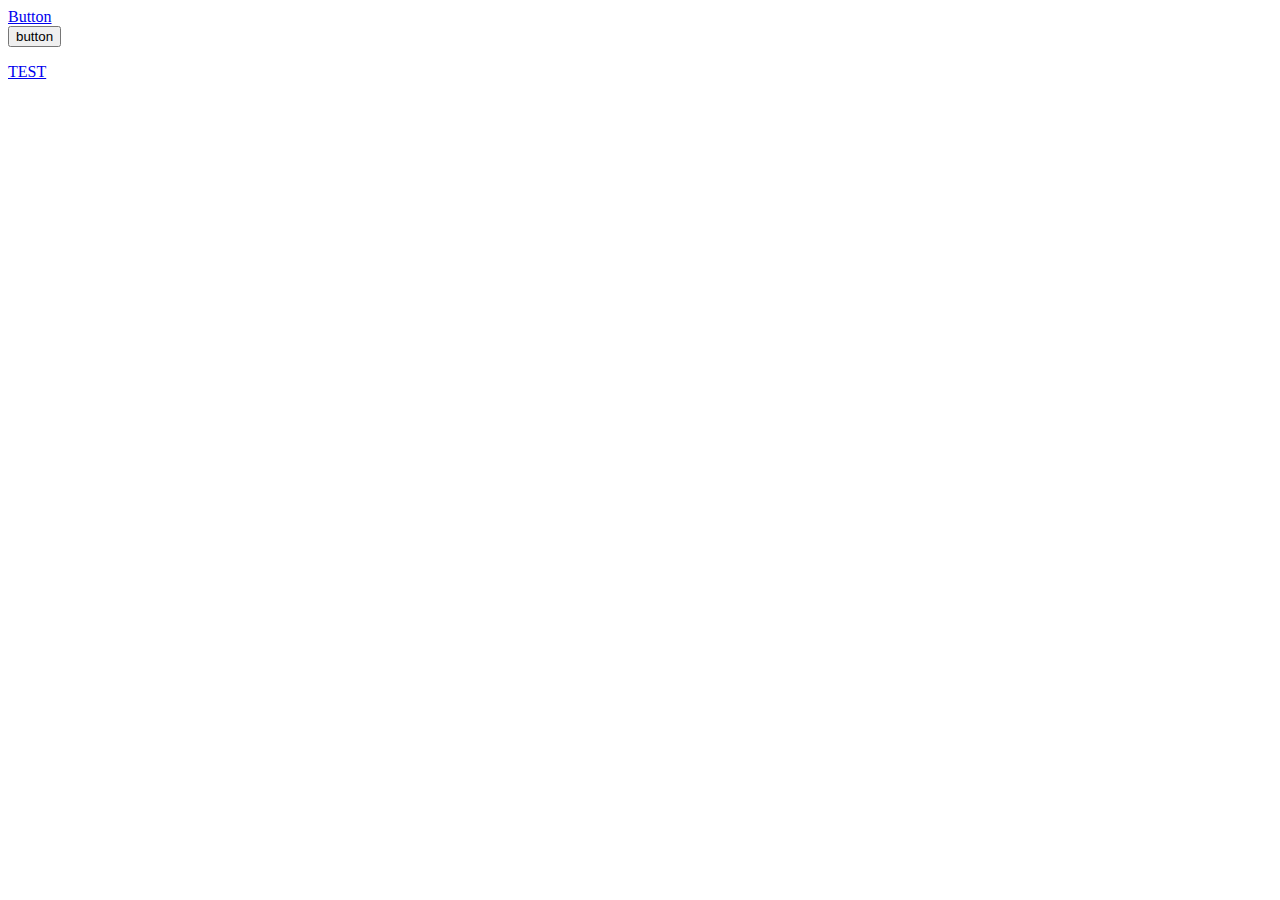
==== example.html @ 694044a3 "first commit" ====
<script type="text/javascript" src="http://code.jquery.com/jquery-1.7.2.min.js"></script>


    <link type="text/css" rel="stylesheet" href="test.css">
	<script type="text/javascript" src="test.js"></script>
<body>
	<a href="http://google.com" data-mpmessage="message2" class="metroPopup">Button</a>
	<form method="get">
		<input data-mpmessage="message1" type="submit" class="metroPopup" value="button"/>
		<input type="hidden" value="test" name="test" />
	</form>
	
	<a href="#" class="test">TEST</a>
</body>
<script>

	$(document).ready(function(){
		$('.metroPopup').metroPopup(
			{
				yes_text: 'Ja',
				no_text: 'Nee',
			}
		);

		test = function(){
			alert(1);
		}

		$('.test').click(function(e){
			e.preventDefault();
			$.metroPopup({
				message: 'This is a pop up',
				buttons: [
					{
						button_text: 'ok leuk'
					},
					{
						button_text: 'ok2',
						action: test				
					}
				]
			});
		})
	});
</script>
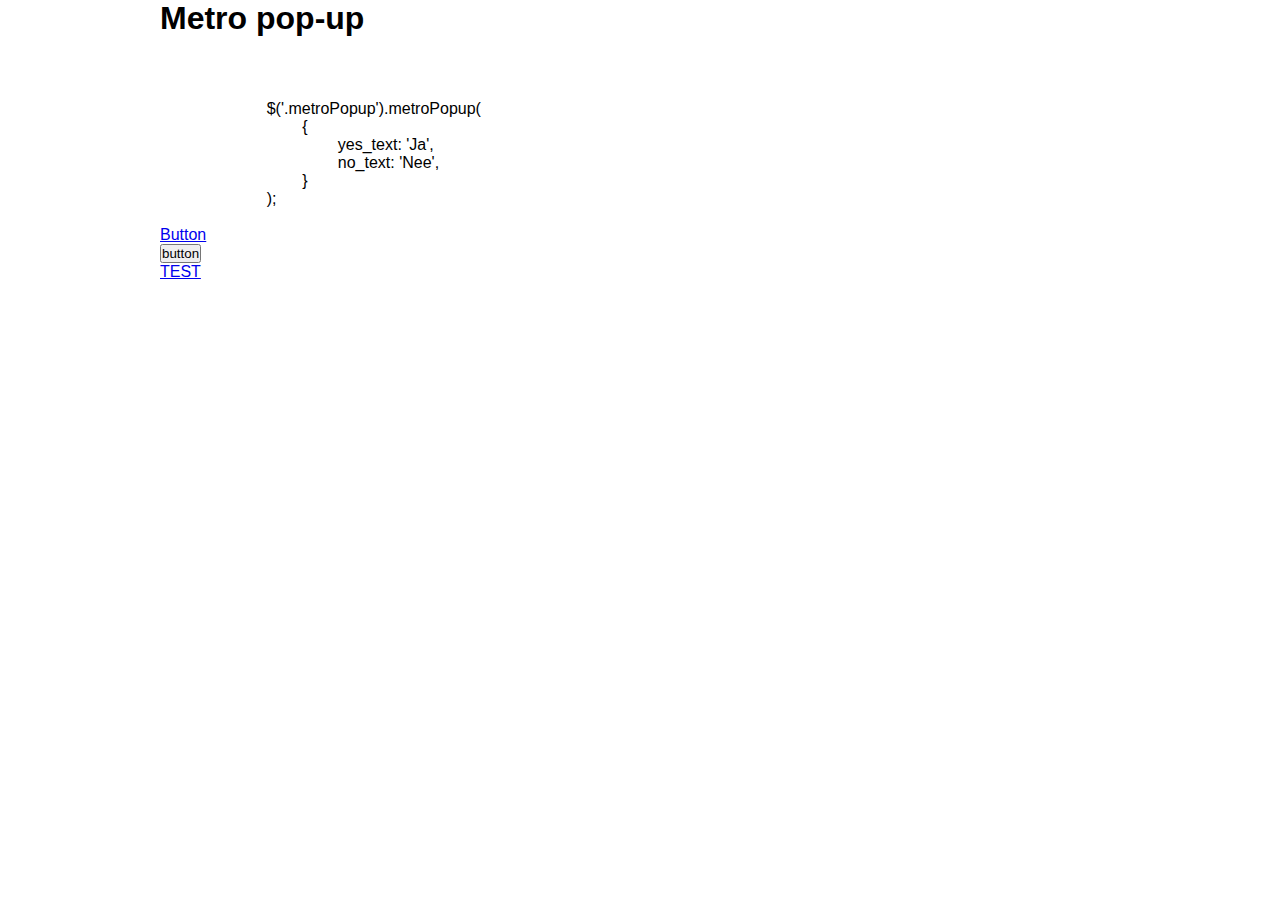
==== commit e0b0a592: "example update" ====
--- a/example.html
+++ b/example.html
@@ -1,45 +1,96 @@
-<script type="text/javascript" src="http://code.jquery.com/jquery-1.7.2.min.js"></script>
+<!DOCTYPE html PUBLIC "-//W3C//DTD XHTML 1.0 Strict//EN" "http://www.w3.org/TR/xhtml1/DTD/xhtml1-strict.dtd">
+<html xmlns="http://www.w3.org/1999/xhtml" xml:lang="en" lang="en">
+<head>
+	<meta http-equiv="Content-Type" content="text/html; charset=UTF-8" />
+	<title>Metro pop-up</title>
+    <link rel="stylesheet" href="metro-popup.css" >
+	<link type="text/css" rel="stylesheet" media="all" href="helpers/highlight.css" />
+	<style>
+	* {
+		margin:0;
+		padding:0;
+		font-family: Arial;
+	}
+	
+	.wrapper {
+		width: 960px;
+		height: 100%;
+		position:realtive;
+		margin: 0 auto;
+	}
+	
+	.header {
+		width:100%;
+		height:100px;
+	}
+	</style>
+	
+	<script type="text/javascript" src="http://code.jquery.com/jquery-1.7.2.min.js"></script>
+	<script type="text/javascript" src="helpers/highlight.js"></script>
+	<script type="text/javascript">
+		$(document).ready(function(){
+			$('pre.code').highlight({source:1, zebra:1, indent:'space', list:'ol'});
+		});
+	</script>
+	<script type="text/javascript" src="metro-popup.jquery.js"></script>
+	
+</head>
+<body>
+	<div class="wrapper">
+		<div class="header">
+			<h1>Metro pop-up</h1>
+		</div>
+		<div class="content">
+			<pre class="code" lang="js">
+			$('.metroPopup').metroPopup(
+				{
+					yes_text: 'Ja',
+					no_text: 'Nee',
+				}
+			);
+			</pre>
+			<a href="http://google.com" data-mpmessage="message2" class="metroPopup">Button</a>
+			<form method="get">
+				<input data-mpmessage="message1" type="submit" class="metroPopup" value="button"/>
+				<input type="hidden" value="test" name="test" />
+			</form>
+			
+			<a href="#" class="test">TEST</a>
+		</div>
+	</div>
+	<script>
+		$(document).ready(function(){
+			$('.metroPopup').metroPopup(
+				{
+					yes_text: 'Ja',
+					no_text: 'Nee',
+				}
+			);
 
+			test = function(){
+				alert(1);
+			}
 
-    <link type="text/css" rel="stylesheet" href="test.css">
-	<script type="text/javascript" src="test.js"></script>
-<body>
-	<a href="http://google.com" data-mpmessage="message2" class="metroPopup">Button</a>
-	<form method="get">
-		<input data-mpmessage="message1" type="submit" class="metroPopup" value="button"/>
-		<input type="hidden" value="test" name="test" />
-	</form>
+			$('.test').click(function(e){
+				e.preventDefault();
+				$.metroPopup({
+					message: 'This is a pop up',
+					buttons: [
+						{
+							button_text: 'ok leuk'
+						},
+						{
+							button_text: 'ok2',
+							action: test				
+						}
+					]
+				});
+			})
+		});
+	</script>
 	
-	<a href="#" class="test">TEST</a>
+	<script>
+	
+	</script>
 </body>
-<script>
-
-	$(document).ready(function(){
-		$('.metroPopup').metroPopup(
-			{
-				yes_text: 'Ja',
-				no_text: 'Nee',
-			}
-		);
-
-		test = function(){
-			alert(1);
-		}
-
-		$('.test').click(function(e){
-			e.preventDefault();
-			$.metroPopup({
-				message: 'This is a pop up',
-				buttons: [
-					{
-						button_text: 'ok leuk'
-					},
-					{
-						button_text: 'ok2',
-						action: test				
-					}
-				]
-			});
-		})
-	});
-</script>+</html>--- a/metro-popup.css
+++ b/metro-popup.css
@@ -0,0 +1,87 @@
+#mp-overlayer {
+	display:none;
+    min-height: 100%;
+    min-width: 100%;
+    z-index: 10000;
+    position: fixed;
+    top: 0;
+    left:0;
+}
+#mp-overlayer #mp-overlayer-background {
+   	background-color: #000000;
+   	opacity: 0.5;
+   	filter:alpha(opacity=50);
+    min-height: 100%;
+    position: absolute;
+    top: 0;
+    width: 100%;
+   	z-index: 10001;
+}
+    
+#mp-overlayer #mp-overlayer-message {
+   	width: 100%;
+   	min-height:200px;
+   	background-color:#fff;
+   	z-index: 10002;
+   	position:relative;
+   	top: 150px;
+}
+#mp-overlayer #mp-message-content {
+	width: auto;
+	padding: 10px 0;
+	min-height:180px;
+	position:realive;
+	text-align: center;
+}
+#mp-overlayer #mp-message-table {
+	width: 400px;
+	margin: 0 auto;
+	min-height:180px;
+	position:relative;
+}
+#mp-overlayer #mp-message-content-buttons {
+	position:absolute;
+	bottom:0px;
+	left:0px;
+	width:100%;
+	text-align: center;
+}
+#mp-overlayer .mp-message-content-buttons-button{  			
+	float:left;
+	width: 50%;
+}
+#mp-overlayer #mp-message-content-message {
+	text-align:center;
+	display: table-cell;
+	vertical-align: middle;
+	width: 400px;
+	padding-bottom:40px;
+	height: 180px;
+	overflow:auto;
+}
+#mp-overlayer #mp-message-content-buttons a{
+	
+}
+
+#mp-overlayer .mp-overlayer_button {
+	width: 90%;
+	background-color: #81ADBC;
+    border: 1px solid #979797;
+    clear: both;
+    color: #FFFFFF;
+    padding: 5px;
+    position: relative;
+	display:inline-block;
+	font-weight:bold;
+	font-size:12;
+	text-align:center;
+	
+}
+#mp-overlayer .mp-overlayer_button:hover {
+	color:#343434;
+	cursor:pointer;
+}
+
+#mp-overlayer_message {
+	display:none;
+}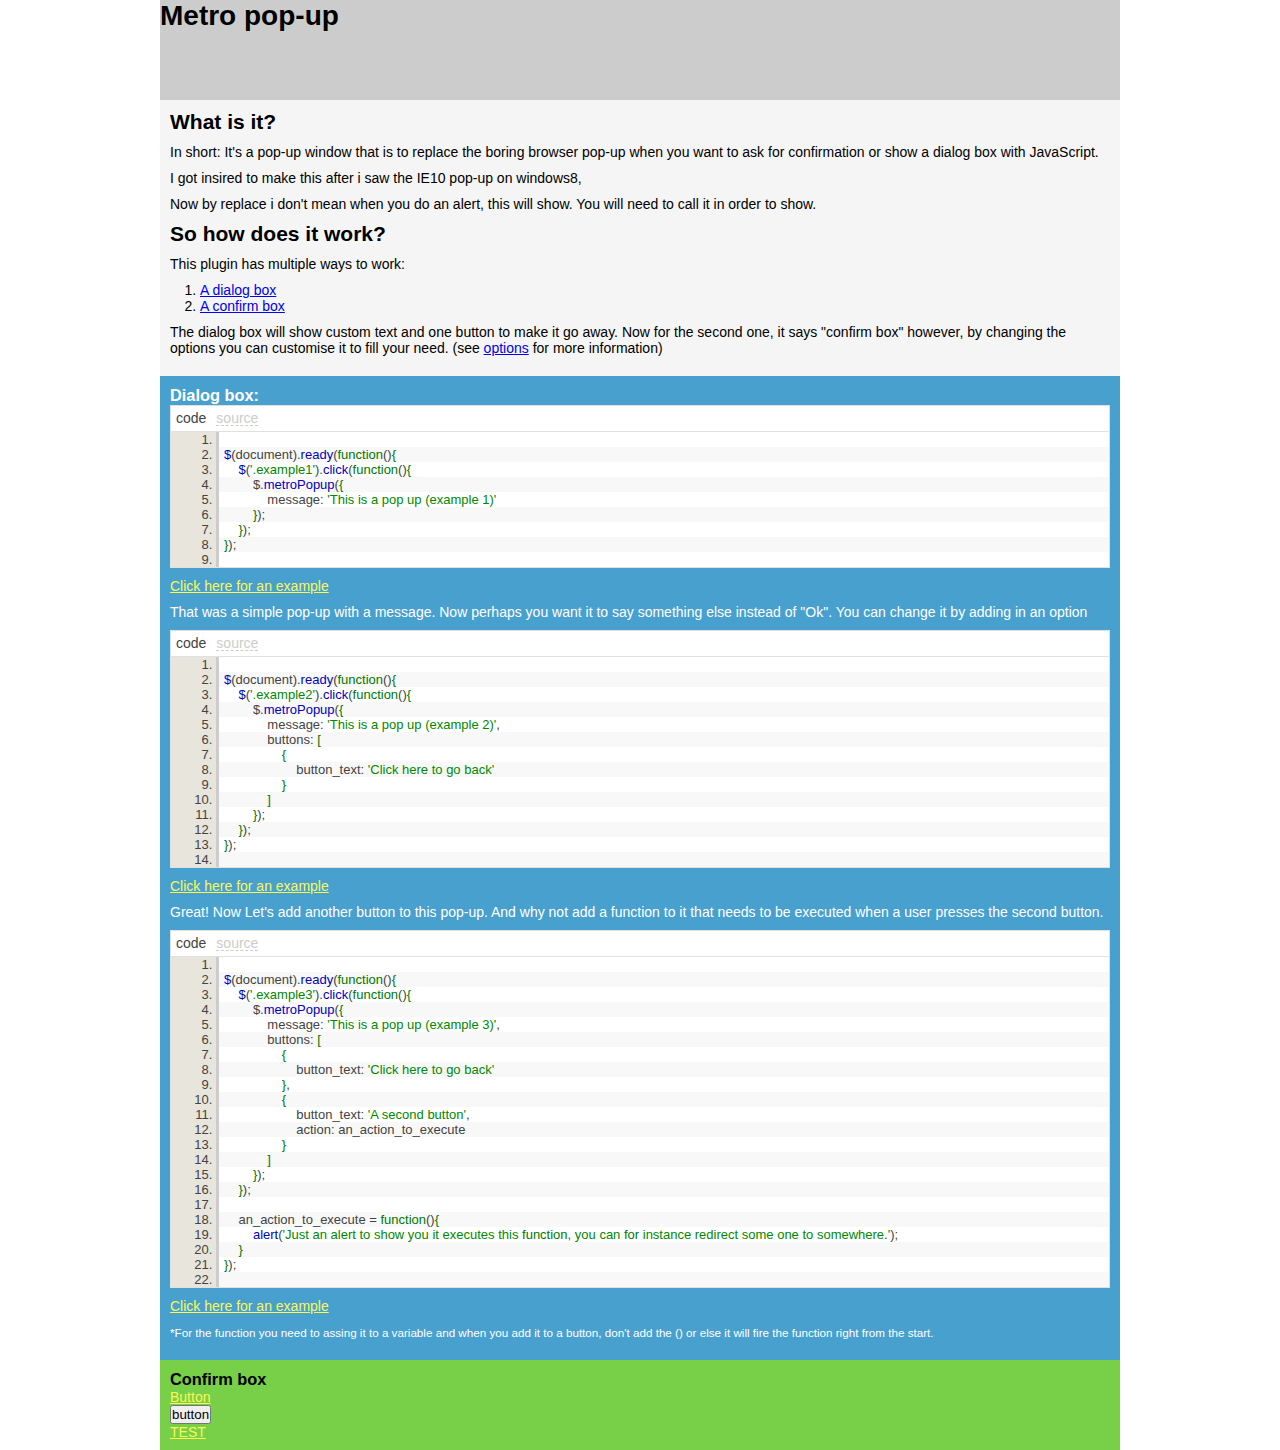
==== commit 51d79657: "Start of example and added code highlighter" ====
--- a/example.html
+++ b/example.html
@@ -1,96 +1,298 @@
-<!DOCTYPE html PUBLIC "-//W3C//DTD XHTML 1.0 Strict//EN" "http://www.w3.org/TR/xhtml1/DTD/xhtml1-strict.dtd">
-<html xmlns="http://www.w3.org/1999/xhtml" xml:lang="en" lang="en">
-<head>
-	<meta http-equiv="Content-Type" content="text/html; charset=UTF-8" />
-	<title>Metro pop-up</title>
-    <link rel="stylesheet" href="metro-popup.css" >
-	<link type="text/css" rel="stylesheet" media="all" href="helpers/highlight.css" />
-	<style>
-	* {
-		margin:0;
-		padding:0;
-		font-family: Arial;
-	}
-	
-	.wrapper {
-		width: 960px;
-		height: 100%;
-		position:realtive;
-		margin: 0 auto;
-	}
-	
-	.header {
-		width:100%;
-		height:100px;
-	}
-	</style>
-	
-	<script type="text/javascript" src="http://code.jquery.com/jquery-1.7.2.min.js"></script>
-	<script type="text/javascript" src="helpers/highlight.js"></script>
-	<script type="text/javascript">
-		$(document).ready(function(){
-			$('pre.code').highlight({source:1, zebra:1, indent:'space', list:'ol'});
-		});
-	</script>
-	<script type="text/javascript" src="metro-popup.jquery.js"></script>
-	
-</head>
-<body>
-	<div class="wrapper">
-		<div class="header">
-			<h1>Metro pop-up</h1>
-		</div>
-		<div class="content">
-			<pre class="code" lang="js">
-			$('.metroPopup').metroPopup(
-				{
-					yes_text: 'Ja',
-					no_text: 'Nee',
-				}
-			);
-			</pre>
-			<a href="http://google.com" data-mpmessage="message2" class="metroPopup">Button</a>
-			<form method="get">
-				<input data-mpmessage="message1" type="submit" class="metroPopup" value="button"/>
-				<input type="hidden" value="test" name="test" />
-			</form>
-			
-			<a href="#" class="test">TEST</a>
-		</div>
-	</div>
-	<script>
-		$(document).ready(function(){
-			$('.metroPopup').metroPopup(
-				{
-					yes_text: 'Ja',
-					no_text: 'Nee',
-				}
-			);
-
-			test = function(){
-				alert(1);
-			}
-
-			$('.test').click(function(e){
-				e.preventDefault();
-				$.metroPopup({
-					message: 'This is a pop up',
-					buttons: [
-						{
-							button_text: 'ok leuk'
-						},
-						{
-							button_text: 'ok2',
-							action: test				
-						}
-					]
-				});
-			})
-		});
-	</script>
-	
-	<script>
-	
-	</script>
-</body>
+<!DOCTYPE html PUBLIC "-//W3C//DTD XHTML 1.0 Strict//EN" "http://www.w3.org/TR/xhtml1/DTD/xhtml1-strict.dtd">
+<html xmlns="http://www.w3.org/1999/xhtml" xml:lang="en" lang="en">
+<head>
+	<meta http-equiv="Content-Type" content="text/html; charset=UTF-8" />
+	<title>Metro pop-up</title>
+    <link rel="stylesheet" href="metro-popup.css" >
+	<link type="text/css" rel="stylesheet" media="all" href="helpers/highlight.css" />
+	<style>
+	* {
+		margin:0;
+		padding:0;
+		font-family: Arial;
+	}
+	
+	p {
+		margin: 10px 0;
+	}
+	
+	ol {
+		padding-left:30px;
+		marign-bottom:10px;
+	}
+	
+	body {
+		font-size: 14px;
+	}
+	
+	.wrapper {
+		width: 960px;
+		height: 100%;
+		position:realtive;
+		margin: 0 auto;
+	}
+	
+	.header {
+		width:100%;
+		height:100px;
+		background-color: #ccc;
+	}
+	
+	.content {
+		background-color: #f5f5f5;
+		padding:10px;
+	}
+	
+	#intro {
+		background-color: #f5f5f5;
+		padding:10px;
+	}
+	
+	#dialog-box {
+		background-color: #48a0cf;
+		padding:10px;
+		color: #fff;
+	}
+	
+	#dialog-box a {
+		color: #fbf952;
+	}
+	
+	#dialog-box a:hover {
+		color: #fff;
+	}
+	
+	#dialog-box .code {
+		color: #434343;
+	}
+	
+	#confirm-box {
+		background-color: #78cf48;
+		padding:10px;
+	}
+	
+	#confirm-box a {
+		color: #fbf952;
+	}
+	
+	#confirm-box a:hover {
+		color: #fff;
+	}
+	
+	#confirm-box .code {
+		color: #434343;
+	}
+	</style>
+	
+	<script type="text/javascript" src="http://code.jquery.com/jquery-1.7.2.min.js"></script>
+	<script type="text/javascript" src="helpers/highlight.js"></script>
+	<script type="text/javascript">
+		$(document).ready(function(){
+			$('pre.code').highlight({source:1, zebra:1, indent:'space', list:'ol'});
+		});
+	</script>
+	<script type="text/javascript" src="metro-popup.jquery.js"></script>
+	
+</head>
+<body>
+	<div class="wrapper">
+		<div class="header">
+			<h1>Metro pop-up</h1>
+		</div>
+		<div id="intro">
+			<h2>What is it?</h2>
+			<p>
+				In short: It's a pop-up window that is to replace the boring browser pop-up when you want to ask for confirmation or show a dialog box with JavaScript.
+			</p>
+			<p>
+				I got insired to make this after i saw the IE10 pop-up on windows8,
+			</p>
+			<p>
+				Now by replace i don't mean when you do an alert, this will show. You will need to call it in order to show.
+			</p>
+			<h2>So how does it work?</h2>
+			<p>
+				This plugin has multiple ways to work:
+			</p>
+				<ol>
+					<li><a href="#dialog-box">A dialog box</a></li>
+					<li><a href="#confirm-box">A confirm box</a></li>
+				</ol>
+			<p>
+				The dialog box will show custom text and one button to make it go away.
+				Now for the second one, it says "confirm box" however, by changing the options you can customise it to fill your need. (see <a href="#configure">options</a> for more information)
+				
+			</p>
+		</div>
+		<div id="dialog-box">
+			<h3>Dialog box:</h3>
+			<pre class="code" lang="js">
+			
+$(document).ready(function(){
+	$('.example1').click(function(){
+		$.metroPopup({
+			message: 'This is a pop up (example 1)'
+		});
+	});
+});
+			</pre>
+			<p>
+				<a href="#" class="example1">Click here for an example</a>
+			</p>
+			<p>
+				That was a simple pop-up with a message. Now perhaps you want it to say something else instead of "Ok". 
+				You can change it by adding in an option
+			</p>
+			<pre class="code" lang="js">
+			
+$(document).ready(function(){
+	$('.example2').click(function(){
+		$.metroPopup({
+			message: 'This is a pop up (example 2)',
+			buttons: [
+				{
+					button_text: 'Click here to go back'
+				}
+			]
+		});
+	});
+});
+			</pre>
+			<p>
+				<a href="#" class="example2">Click here for an example</a>
+			</p>
+			<p>
+				Great! Now Let's add another button to this pop-up. And why not add a function to it that needs to be executed when a user presses the second button.
+			</p>
+			<pre class="code" lang="js">
+			
+$(document).ready(function(){
+	$('.example3').click(function(){
+		$.metroPopup({
+			message: 'This is a pop up (example 3)',
+			buttons: [
+				{
+					button_text: 'Click here to go back'
+				},
+				{
+					button_text: 'A second button',
+					action: an_action_to_execute
+				}
+			]
+		});
+	});
+	
+	an_action_to_execute = function(){
+		alert('Just an alert to show you it executes this function, you can for instance redirect some one to somewhere.');
+	}
+});
+			</pre>
+			<p>
+				<a href="#" class="example3">Click here for an example</a>
+			</p>
+			<p>
+				<small>*For the function you need to assing it to a variable and when you add it to a button, don't add the () or else it will fire the function right from the start.</small>
+			</p>
+	</div>
+	<div id="confirm-box">
+			<h3>Confirm box</h3>
+			
+			
+			
+			
+			
+			
+			
+			
+			
+			
+			
+			
+			
+			
+			
+			<a href="http://google.com" data-mpmessage="message2" class="metroPopup">Button</a>
+			<form method="get">
+				<input data-mpmessage="message1" type="submit" class="metroPopup" value="button"/>
+				<input type="hidden" value="test" name="test" />
+			</form>
+			
+			<a href="#" class="test">TEST</a>
+		</div>
+	</div>
+	<script>
+		$(document).ready(function(){
+
+			$('.example1').click(function(e){
+				e.preventDefault();
+				$.metroPopup({
+					message: 'This is a pop up (example 1)'
+				});
+			});
+			
+			$('.example2').click(function(e){
+				e.preventDefault();
+				$.metroPopup({
+					message: 'This is a pop up (example 2)',
+					buttons: [
+						{
+							button_text: 'Click here to go back'
+						}
+					]
+				});
+			});
+			
+			$('.example3').click(function(e){
+				e.preventDefault();
+				$.metroPopup({
+					message: 'This is a pop up (example 3)',
+					buttons: [
+						{
+							button_text: 'Click here to go back'
+						},
+						{
+							button_text: 'A second button',
+							action: an_action_to_execute
+						}
+					]
+				});
+			});
+			
+			an_action_to_execute = function(){
+				alert('Just an alert to show you it executes this function, you can for instance redirect some one to somewhere.');
+			}
+			
+			$('.metroPopup').metroPopup(
+				{
+					yes_text: 'Ja',
+					no_text: 'Nee',
+				}
+			);
+
+			test = function(){
+				alert(1);
+			}
+
+			$('.test').click(function(e){
+				e.preventDefault();
+				$.metroPopup({
+					message: 'This is a pop up',
+					buttons: [
+						{
+							button_text: 'ok leuk'
+						},
+						{
+							button_text: 'ok2',
+							action: test				
+						}
+					]
+				});
+			})
+		});
+	</script>
+	
+	<script>
+	
+	</script>
+</body>
 </html>--- a/metro-popup.css
+++ b/metro-popup.css
@@ -1,87 +1,87 @@
-#mp-overlayer {
-	display:none;
-    min-height: 100%;
-    min-width: 100%;
-    z-index: 10000;
-    position: fixed;
-    top: 0;
-    left:0;
-}
-#mp-overlayer #mp-overlayer-background {
-   	background-color: #000000;
-   	opacity: 0.5;
-   	filter:alpha(opacity=50);
-    min-height: 100%;
-    position: absolute;
-    top: 0;
-    width: 100%;
-   	z-index: 10001;
-}
-    
-#mp-overlayer #mp-overlayer-message {
-   	width: 100%;
-   	min-height:200px;
-   	background-color:#fff;
-   	z-index: 10002;
-   	position:relative;
-   	top: 150px;
-}
-#mp-overlayer #mp-message-content {
-	width: auto;
-	padding: 10px 0;
-	min-height:180px;
-	position:realive;
-	text-align: center;
-}
-#mp-overlayer #mp-message-table {
-	width: 400px;
-	margin: 0 auto;
-	min-height:180px;
-	position:relative;
-}
-#mp-overlayer #mp-message-content-buttons {
-	position:absolute;
-	bottom:0px;
-	left:0px;
-	width:100%;
-	text-align: center;
-}
-#mp-overlayer .mp-message-content-buttons-button{  			
-	float:left;
-	width: 50%;
-}
-#mp-overlayer #mp-message-content-message {
-	text-align:center;
-	display: table-cell;
-	vertical-align: middle;
-	width: 400px;
-	padding-bottom:40px;
-	height: 180px;
-	overflow:auto;
-}
-#mp-overlayer #mp-message-content-buttons a{
-	
-}
-
-#mp-overlayer .mp-overlayer_button {
-	width: 90%;
-	background-color: #81ADBC;
-    border: 1px solid #979797;
-    clear: both;
-    color: #FFFFFF;
-    padding: 5px;
-    position: relative;
-	display:inline-block;
-	font-weight:bold;
-	font-size:12;
-	text-align:center;
-	
-}
-#mp-overlayer .mp-overlayer_button:hover {
-	color:#343434;
-	cursor:pointer;
-}
-
-#mp-overlayer_message {
-	display:none;
+#mp-overlayer {
+	display:none;
+    min-height: 100%;
+    min-width: 100%;
+    z-index: 10000;
+    position: fixed;
+    top: 0;
+    left:0;
+}
+#mp-overlayer #mp-overlayer-background {
+   	background-color: #000000;
+   	opacity: 0.5;
+   	filter:alpha(opacity=50);
+    min-height: 100%;
+    position: absolute;
+    top: 0;
+    width: 100%;
+   	z-index: 10001;
+}
+    
+#mp-overlayer #mp-overlayer-message {
+   	width: 100%;
+   	min-height:200px;
+   	background-color:#fff;
+   	z-index: 10002;
+   	position:relative;
+   	top: 150px;
+}
+#mp-overlayer #mp-message-content {
+	width: auto;
+	padding: 10px 0;
+	min-height:180px;
+	position:realive;
+	text-align: center;
+}
+#mp-overlayer #mp-message-table {
+	width: 400px;
+	margin: 0 auto;
+	min-height:180px;
+	position:relative;
+}
+#mp-overlayer #mp-message-content-buttons {
+	position: relative;
+	bottom:0px;
+	left:0px;
+	width:100%;
+	text-align: center;
+}
+#mp-overlayer .mp-message-content-buttons-button{  			
+	float:left;
+	/*width: 50%;*/
+}
+#mp-overlayer #mp-message-content-message {
+	text-align:center;
+	display: table-cell;
+	vertical-align: middle;
+	width: 400px;
+	padding-bottom:10px;
+	height: 150px;
+	overflow:auto;
+}
+#mp-overlayer #mp-message-content-buttons a{
+	
+}
+
+#mp-overlayer .mp-overlayer_button {
+	width: 90%;
+	background-color: #81ADBC;
+    border: 1px solid #979797;
+    clear: both;
+    color: #FFFFFF;
+    padding: 5px;
+    position: relative;
+	display:inline-block;
+	font-weight:bold;
+	font-size:12;
+	text-align:center;
+	
+}
+#mp-overlayer .mp-overlayer_button:hover {
+	color:#343434;
+	cursor:pointer;
+}
+
+#mp-overlayer_message {
+	display:none;
 }--- a/helpers/highlight.css
+++ b/helpers/highlight.css
@@ -0,0 +1,131 @@
+div.highlight { 
+	background:#FFFFFF;
+	border:1px solid #E0E0E0;
+	font-family:"Courier New",Courier,monospace;
+	overflow: hidden;
+}
+div.highlight pre{
+	width: 100%;
+	overflow: auto;
+	padding:0;
+	margin:0;
+	font-size:13px;
+	clear: both;
+}
+
+/* tabs */
+div.highlight ul.tabs {
+	overflow: hidden;
+	padding: 5px 0 5px 0;
+	margin: 0;
+	list-style: none;
+	border-bottom: 1px solid #E0E0E0;
+	width: 100%;
+}
+div.highlight ul.tabs li {
+	padding: 0;
+	margin: 0 5px;
+	float: left;
+	background: none;
+	border-bottom: 1px dashed #CCC;
+	line-height:1.0em;
+	color: #CCC;
+	cursor: pointer;
+}
+div.highlight ul.tabs li.active {
+	border-bottom: none;
+	cursor: default;
+}
+
+/* pre */
+div.highlight pre.code ol {
+	margin: 0;
+	padding:0 0 0 45px;
+	background:#e7e5dc; 
+}
+div.highlight pre.code ul {
+	margin: 0;
+	padding:0;	
+}
+div.highlight pre.code ol li,
+div.highlight pre.code ul li {
+	padding:0 0 0 5px;
+	border-left:3px solid #CCC;
+	background:#F8F8F8;
+}
+div.highlight pre.code ul li {
+	border-left:none;
+}
+div.highlight pre.code ol li.even,
+div.highlight pre.code ul li.even {
+	background-color:#FFFFFF;
+}
+div.highlight pre.source {
+	display: none;
+	padding:0 0 0 5px;
+}
+
+/* highligting */
+pre.code .str { 
+	color: #080; 
+}
+pre.code .kwd,
+pre.code .kwd span { 
+	color: #070;
+}
+pre.code .com,
+pre.code .com span { 
+	color:#080;
+	font-style: italic;
+	font-weight: normal; 
+}
+pre.code .typ { 
+	color: #606; 
+}
+pre.code .lit { 
+	color: #066;
+}
+pre.code .pun { 
+	color: #660; }
+pre.code .pln { 
+	color: #000; 
+}
+pre.code .tag { 
+	color: #008;
+	font-weight: bold;  
+} 
+pre.code .atn { 
+	color: #606; 
+}
+pre.code .atv { 
+	color: #080; 
+}
+pre.code .dec { 
+	color: #606; 
+}
+pre.code .fnc,
+pre.code .fnc span { 
+	color: #00b; 
+}
+
+/* css */
+.css pre.code .kwd,
+.css pre.code .kwd span { 
+	color: #008;
+	font-weight: bold; 
+}
+/* php */
+.php pre.code .str,
+.php pre.code .str span { 
+	color: #d00; 
+}
+.php pre.code .var,
+.php pre.code .var span { 
+	color: #00b; 
+}
+.php pre.code .com,
+.php pre.code .com span { 
+	color:#ff8000;
+	font-style: italic;
+	font-weight: normal; 
+}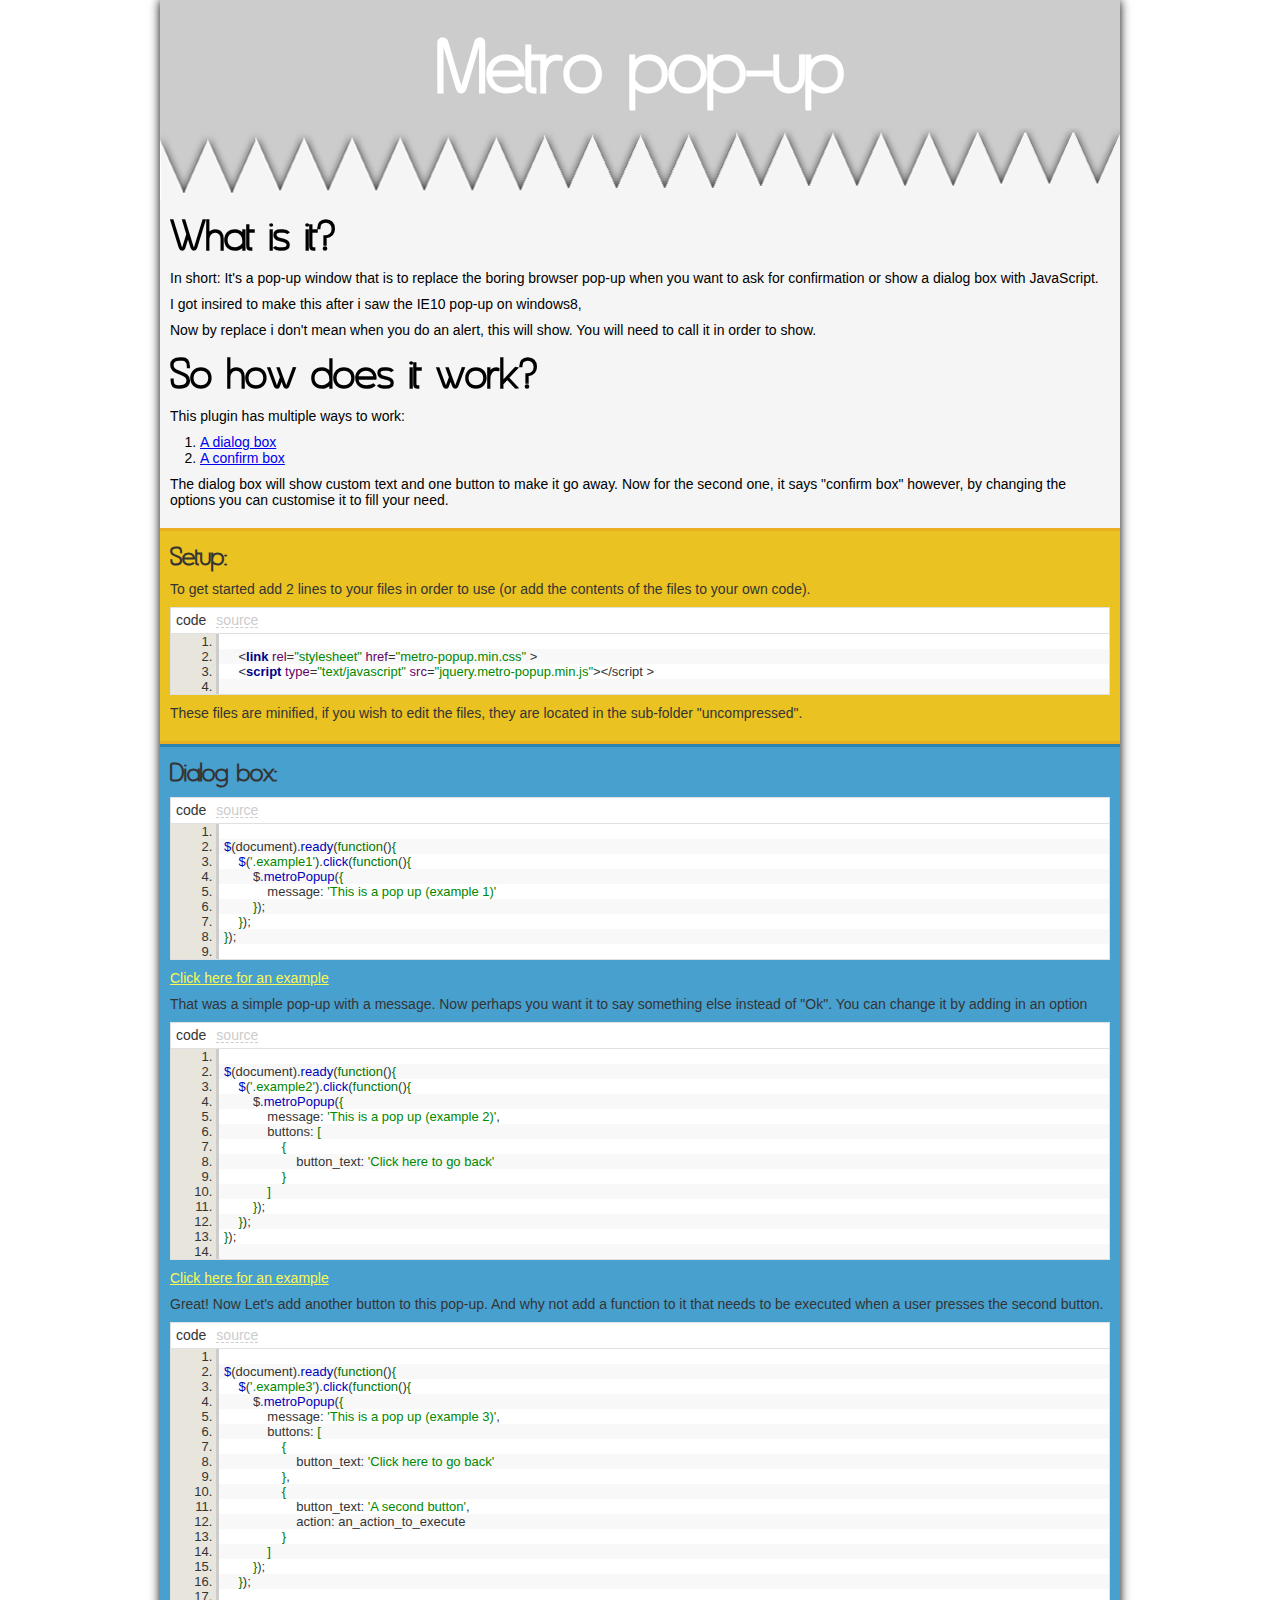
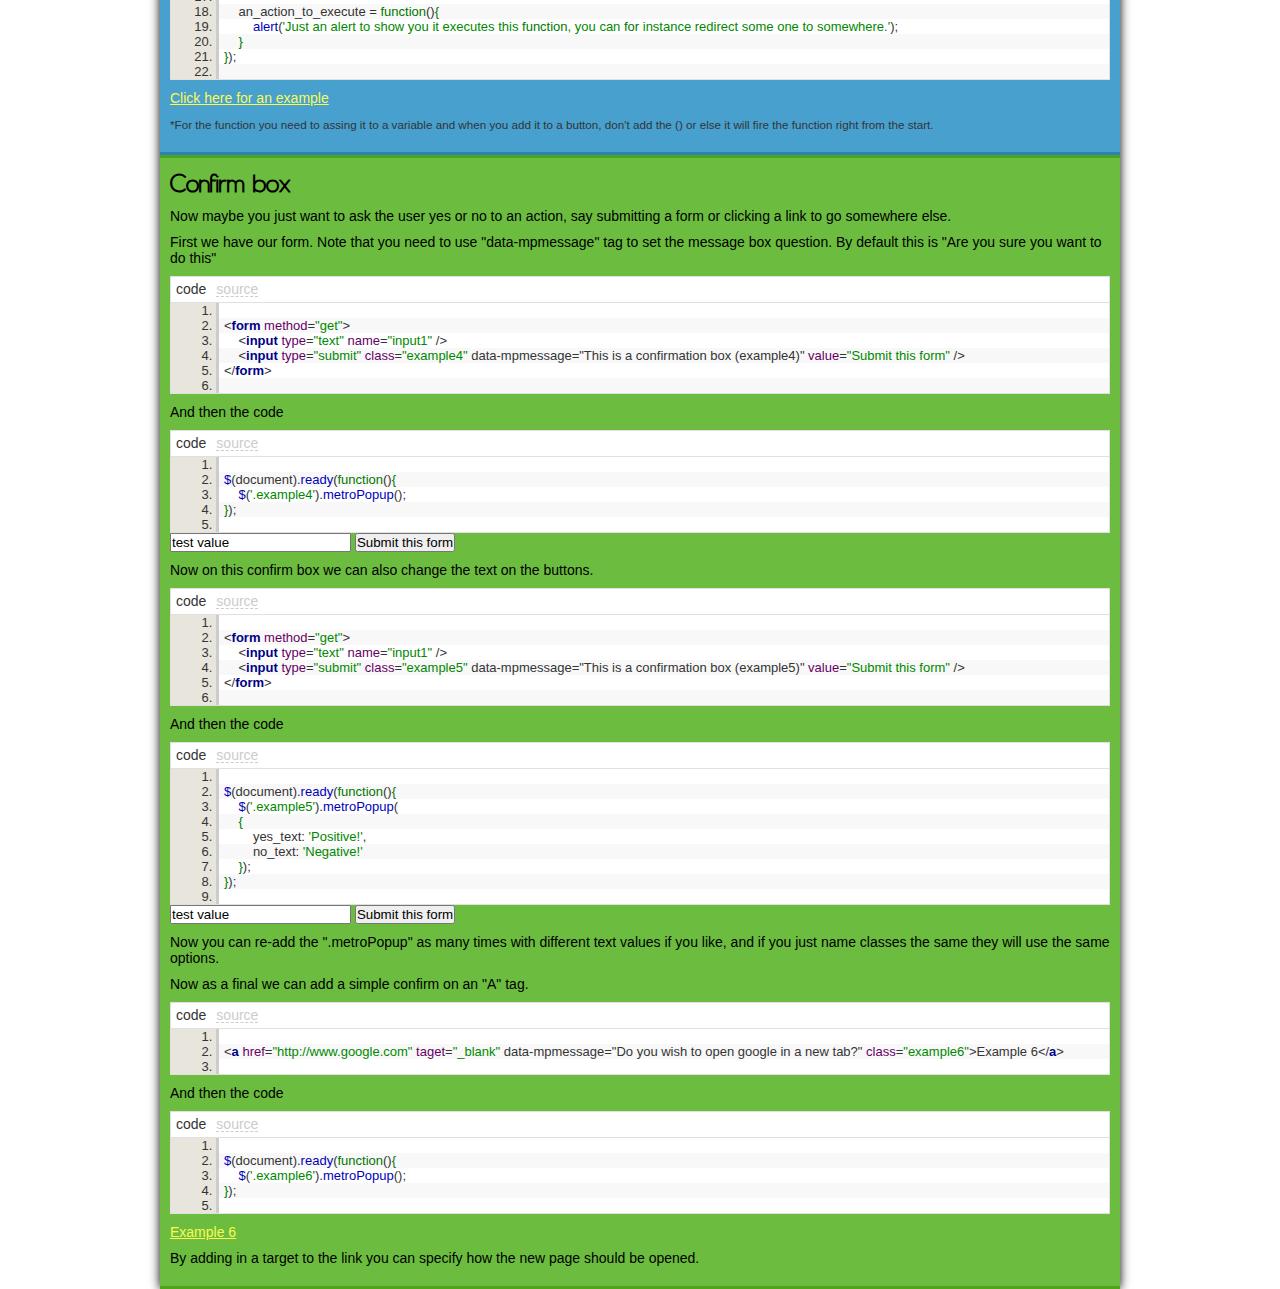
==== commit 7b8e84bb: "Example page" ====
--- a/example.html
+++ b/example.html
@@ -1,298 +1,393 @@
-<!DOCTYPE html PUBLIC "-//W3C//DTD XHTML 1.0 Strict//EN" "http://www.w3.org/TR/xhtml1/DTD/xhtml1-strict.dtd">
-<html xmlns="http://www.w3.org/1999/xhtml" xml:lang="en" lang="en">
-<head>
-	<meta http-equiv="Content-Type" content="text/html; charset=UTF-8" />
-	<title>Metro pop-up</title>
-    <link rel="stylesheet" href="metro-popup.css" >
-	<link type="text/css" rel="stylesheet" media="all" href="helpers/highlight.css" />
-	<style>
-	* {
-		margin:0;
-		padding:0;
-		font-family: Arial;
-	}
-	
-	p {
-		margin: 10px 0;
-	}
-	
-	ol {
-		padding-left:30px;
-		marign-bottom:10px;
-	}
-	
-	body {
-		font-size: 14px;
-	}
-	
-	.wrapper {
-		width: 960px;
-		height: 100%;
-		position:realtive;
-		margin: 0 auto;
-	}
-	
-	.header {
-		width:100%;
-		height:100px;
-		background-color: #ccc;
-	}
-	
-	.content {
-		background-color: #f5f5f5;
-		padding:10px;
-	}
-	
-	#intro {
-		background-color: #f5f5f5;
-		padding:10px;
-	}
-	
-	#dialog-box {
-		background-color: #48a0cf;
-		padding:10px;
-		color: #fff;
-	}
-	
-	#dialog-box a {
-		color: #fbf952;
-	}
-	
-	#dialog-box a:hover {
-		color: #fff;
-	}
-	
-	#dialog-box .code {
-		color: #434343;
-	}
-	
-	#confirm-box {
-		background-color: #78cf48;
-		padding:10px;
-	}
-	
-	#confirm-box a {
-		color: #fbf952;
-	}
-	
-	#confirm-box a:hover {
-		color: #fff;
-	}
-	
-	#confirm-box .code {
-		color: #434343;
-	}
-	</style>
-	
-	<script type="text/javascript" src="http://code.jquery.com/jquery-1.7.2.min.js"></script>
-	<script type="text/javascript" src="helpers/highlight.js"></script>
-	<script type="text/javascript">
-		$(document).ready(function(){
-			$('pre.code').highlight({source:1, zebra:1, indent:'space', list:'ol'});
-		});
-	</script>
-	<script type="text/javascript" src="metro-popup.jquery.js"></script>
-	
-</head>
-<body>
-	<div class="wrapper">
-		<div class="header">
-			<h1>Metro pop-up</h1>
-		</div>
-		<div id="intro">
-			<h2>What is it?</h2>
-			<p>
-				In short: It's a pop-up window that is to replace the boring browser pop-up when you want to ask for confirmation or show a dialog box with JavaScript.
-			</p>
-			<p>
-				I got insired to make this after i saw the IE10 pop-up on windows8,
-			</p>
-			<p>
-				Now by replace i don't mean when you do an alert, this will show. You will need to call it in order to show.
-			</p>
-			<h2>So how does it work?</h2>
-			<p>
-				This plugin has multiple ways to work:
-			</p>
-				<ol>
-					<li><a href="#dialog-box">A dialog box</a></li>
-					<li><a href="#confirm-box">A confirm box</a></li>
-				</ol>
-			<p>
-				The dialog box will show custom text and one button to make it go away.
-				Now for the second one, it says "confirm box" however, by changing the options you can customise it to fill your need. (see <a href="#configure">options</a> for more information)
-				
-			</p>
-		</div>
-		<div id="dialog-box">
-			<h3>Dialog box:</h3>
-			<pre class="code" lang="js">
-			
-$(document).ready(function(){
-	$('.example1').click(function(){
-		$.metroPopup({
-			message: 'This is a pop up (example 1)'
-		});
-	});
-});
-			</pre>
-			<p>
-				<a href="#" class="example1">Click here for an example</a>
-			</p>
-			<p>
-				That was a simple pop-up with a message. Now perhaps you want it to say something else instead of "Ok". 
-				You can change it by adding in an option
-			</p>
-			<pre class="code" lang="js">
-			
-$(document).ready(function(){
-	$('.example2').click(function(){
-		$.metroPopup({
-			message: 'This is a pop up (example 2)',
-			buttons: [
-				{
-					button_text: 'Click here to go back'
-				}
-			]
-		});
-	});
-});
-			</pre>
-			<p>
-				<a href="#" class="example2">Click here for an example</a>
-			</p>
-			<p>
-				Great! Now Let's add another button to this pop-up. And why not add a function to it that needs to be executed when a user presses the second button.
-			</p>
-			<pre class="code" lang="js">
-			
-$(document).ready(function(){
-	$('.example3').click(function(){
-		$.metroPopup({
-			message: 'This is a pop up (example 3)',
-			buttons: [
-				{
-					button_text: 'Click here to go back'
-				},
-				{
-					button_text: 'A second button',
-					action: an_action_to_execute
-				}
-			]
-		});
-	});
-	
-	an_action_to_execute = function(){
-		alert('Just an alert to show you it executes this function, you can for instance redirect some one to somewhere.');
-	}
-});
-			</pre>
-			<p>
-				<a href="#" class="example3">Click here for an example</a>
-			</p>
-			<p>
-				<small>*For the function you need to assing it to a variable and when you add it to a button, don't add the () or else it will fire the function right from the start.</small>
-			</p>
-	</div>
-	<div id="confirm-box">
-			<h3>Confirm box</h3>
-			
-			
-			
-			
-			
-			
-			
-			
-			
-			
-			
-			
-			
-			
-			
-			<a href="http://google.com" data-mpmessage="message2" class="metroPopup">Button</a>
-			<form method="get">
-				<input data-mpmessage="message1" type="submit" class="metroPopup" value="button"/>
-				<input type="hidden" value="test" name="test" />
-			</form>
-			
-			<a href="#" class="test">TEST</a>
-		</div>
-	</div>
-	<script>
-		$(document).ready(function(){
-
-			$('.example1').click(function(e){
-				e.preventDefault();
-				$.metroPopup({
-					message: 'This is a pop up (example 1)'
-				});
-			});
-			
-			$('.example2').click(function(e){
-				e.preventDefault();
-				$.metroPopup({
-					message: 'This is a pop up (example 2)',
-					buttons: [
-						{
-							button_text: 'Click here to go back'
-						}
-					]
-				});
-			});
-			
-			$('.example3').click(function(e){
-				e.preventDefault();
-				$.metroPopup({
-					message: 'This is a pop up (example 3)',
-					buttons: [
-						{
-							button_text: 'Click here to go back'
-						},
-						{
-							button_text: 'A second button',
-							action: an_action_to_execute
-						}
-					]
-				});
-			});
-			
-			an_action_to_execute = function(){
-				alert('Just an alert to show you it executes this function, you can for instance redirect some one to somewhere.');
-			}
-			
-			$('.metroPopup').metroPopup(
-				{
-					yes_text: 'Ja',
-					no_text: 'Nee',
-				}
-			);
-
-			test = function(){
-				alert(1);
-			}
-
-			$('.test').click(function(e){
-				e.preventDefault();
-				$.metroPopup({
-					message: 'This is a pop up',
-					buttons: [
-						{
-							button_text: 'ok leuk'
-						},
-						{
-							button_text: 'ok2',
-							action: test				
-						}
-					]
-				});
-			})
-		});
-	</script>
-	
-	<script>
-	
-	</script>
-</body>
+<!DOCTYPE html PUBLIC "-//W3C//DTD XHTML 1.0 Strict//EN" "http://www.w3.org/TR/xhtml1/DTD/xhtml1-strict.dtd">
+<html xmlns="http://www.w3.org/1999/xhtml" xml:lang="en" lang="en">
+<head>
+	<meta http-equiv="Content-Type" content="text/html; charset=UTF-8" />
+	<title>Metro pop-up</title>
+    <link rel="stylesheet" href="metro-popup.min.css" >
+	<link type="text/css" rel="stylesheet" media="all" href="helpers/highlight.css" />
+	<style>
+	@font-face {
+		font-family:"Asenine";
+		src:url("helpers/font/ASENINE_.eot?") format("eot"),url("helpers/font/ASENINE_.woff") format("woff"),url("helpers/font/ASENINE_.ttf") format("truetype"),url("helpers/font/ASENINE_.svg#Asenine") format("svg");
+		font-weight:normal;font-style:normal;
+	}
+
+	* {
+		margin:0;
+		padding:0;
+		font-family: Arial;
+	}
+	
+	p {
+		margin: 10px 0;
+	}
+	
+	ol {
+		padding-left:30px;
+		marign-bottom:10px;
+	}
+	
+	h1 {
+		font-family:"Asenine";
+		font-size: 90px;
+    	text-align: center;
+		color: #fff;
+		padding-top:20px;
+	}
+	
+	h2 {
+		font-family:"Asenine";
+		font-size: 50px;
+	}
+	
+	h3 {
+		font-family:"Asenine";
+		font-size:30px;
+		margin-bottom:10px;
+	}
+	
+	body {
+		font-size: 14px;
+	}
+	
+	.wrapper {
+		width: 960px;
+		height: 100%;
+		position:realtive;
+		margin: 0 auto;
+		box-shadow: 0 0 10px #000000;
+	}
+	
+	.header {
+		width:100%;
+		height:200px;
+		background: url('line.png') repeat-x left bottom #ccc;
+		
+	}
+	
+	.content {
+		background-color: #f5f5f5;
+		padding:10px;
+	}
+	
+	#intro {
+		background-color: #f5f5f5;
+		padding:10px;
+	}
+	
+	#setup {
+		background-color: #eac221;
+		padding:10px;
+		color: #343434;
+		border:3px solid #eaaf21;
+		border-left:none;
+		border-right:none;
+	}
+	
+	#setup a {
+		color: #fbf952;
+	}
+	
+	#setup a:hover {
+		color: #fff;
+	}
+	
+	#setup .code {
+		color: #343434;
+	}
+	
+	#dialog-box {
+		background-color: #48a0cf;
+		padding:10px;
+		color: #343434;
+		border:3px solid #2983b3;
+		border-left:none;
+		border-right:none;	
+	}
+	
+	#dialog-box a {
+		color: #fbf952;
+	}
+	
+	#dialog-box a:hover {
+		color: #fff;
+	}
+	
+	#dialog-box .code {
+		color: #343434;
+	}
+	
+	#confirm-box {
+		background-color: #6cbd3f;
+		padding:10px;
+		border:3px solid #4ca51b;
+		border-left:none;
+		border-right:none;	
+	}
+	
+	#confirm-box a {
+		color: #fbf952;
+	}
+	
+	#confirm-box a:hover {
+		color: #fff;
+	}
+	
+	#confirm-box .code {
+		color: #343434;
+	}
+	</style>
+	
+	<script type="text/javascript" src="http://code.jquery.com/jquery-1.7.2.min.js"></script>
+	<script type="text/javascript" src="helpers/highlight.js"></script>
+	<script type="text/javascript">
+		$(document).ready(function(){
+			$('pre.code').highlight({source:1, zebra:1, indent:'space', list:'ol'});
+		});
+	</script>
+	<script type="text/javascript" src="jquery.metro-popup.min.js"></script>
+	
+</head>
+<body>
+	<div class="wrapper">
+		<div class="header">
+			<h1>Metro pop-up</h1>
+		</div>
+		<div id="intro">
+			<h2>What is it?</h2>
+			<p>
+				In short: It's a pop-up window that is to replace the boring browser pop-up when you want to ask for confirmation or show a dialog box with JavaScript.
+			</p>
+			<p>
+				I got insired to make this after i saw the IE10 pop-up on windows8,
+			</p>
+			<p>
+				Now by replace i don't mean when you do an alert, this will show. You will need to call it in order to show.
+			</p>
+			<h2>So how does it work?</h2>
+			<p>
+				This plugin has multiple ways to work:
+			</p>
+				<ol>
+					<li><a href="#dialog-box">A dialog box</a></li>
+					<li><a href="#confirm-box">A confirm box</a></li>
+				</ol>
+			<p>
+				The dialog box will show custom text and one button to make it go away.
+				Now for the second one, it says "confirm box" however, by changing the options you can customise it to fill your need. <!-- (see <a href="#configure">options</a> for more information) -->
+				
+			</p>
+		</div>
+		<div id="setup">
+			<h3>Setup:</h3>
+			<p>
+				To get started add 2 lines to your files in order to use (or add the contents of the files to your own code).
+			</p>
+			<pre class="code" lang="html">
+						
+	&lt;link rel="stylesheet" href="metro-popup.min.css" &gt;
+	&lt;script type="text/javascript" src="jquery.metro-popup.min.js"&gt;&lt;/script &gt;
+			</pre>
+			<p>
+				These files are minified, if you wish to edit the files, they are located in the sub-folder "uncompressed".
+			</p>
+		</div>
+		<div id="dialog-box">
+			<h3>Dialog box:</h3>
+			<pre class="code" lang="js">
+			
+$(document).ready(function(){
+	$('.example1').click(function(){
+		$.metroPopup({
+			message: 'This is a pop up (example 1)'
+		});
+	});
+});
+			</pre>
+			<p>
+				<a href="#" class="example1">Click here for an example</a>
+			</p>
+			<p>
+				That was a simple pop-up with a message. Now perhaps you want it to say something else instead of "Ok". 
+				You can change it by adding in an option
+			</p>
+			<pre class="code" lang="js">
+			
+$(document).ready(function(){
+	$('.example2').click(function(){
+		$.metroPopup({
+			message: 'This is a pop up (example 2)',
+			buttons: [
+				{
+					button_text: 'Click here to go back'
+				}
+			]
+		});
+	});
+});
+			</pre>
+			<p>
+				<a href="#" class="example2">Click here for an example</a>
+			</p>
+			<p>
+				Great! Now Let's add another button to this pop-up. And why not add a function to it that needs to be executed when a user presses the second button.
+			</p>
+			<pre class="code" lang="js">
+			
+$(document).ready(function(){
+	$('.example3').click(function(){
+		$.metroPopup({
+			message: 'This is a pop up (example 3)',
+			buttons: [
+				{
+					button_text: 'Click here to go back'
+				},
+				{
+					button_text: 'A second button',
+					action: an_action_to_execute
+				}
+			]
+		});
+	});
+	
+	an_action_to_execute = function(){
+		alert('Just an alert to show you it executes this function, you can for instance redirect some one to somewhere.');
+	}
+});
+			</pre>
+			<p>
+				<a href="#" class="example3">Click here for an example</a>
+			</p>
+			<p>
+				<small>*For the function you need to assing it to a variable and when you add it to a button, don't add the () or else it will fire the function right from the start.</small>
+			</p>
+		</div>
+		<div id="confirm-box">
+			<h3>Confirm box</h3>
+			<p>
+				Now maybe you just want to ask the user yes or no to an action, say submitting a form or clicking a link to go somewhere else.
+			</p>
+			<p>First we have our form. Note that you need to use "data-mpmessage" tag to set the message box question. By default this is "Are you sure you want to do this"</p>
+			<pre class="code" lang="html">
+			
+&lt;form method="get"&gt;
+	&lt;input type="text" name="input1" /&gt;
+	&lt;input type="submit" class="example4" data-mpmessage="This is a confirmation box (example4)" value="Submit this form" /&gt;
+&lt;/form&gt;
+			</pre>
+			<p>And then the code</p>
+			<pre class="code" lang="js">
+			
+$(document).ready(function(){
+	$('.example4').metroPopup();
+});
+			</pre>
+			<form method="get">
+			    <input type="text" name="input1" value="test value" />
+			    <input type="submit" class="example4" data-mpmessage="This is a confirmation box (example4)" value="Submit this form" />
+			</form>
+			<p>
+				Now on this confirm box we can also change the text on the buttons.
+			</p>
+			<pre class="code" lang="html">
+			
+&lt;form method="get"&gt;
+	&lt;input type="text" name="input1" /&gt;
+	&lt;input type="submit" class="example5" data-mpmessage="This is a confirmation box (example5)" value="Submit this form" /&gt;
+&lt;/form&gt;
+			</pre>
+			<p>And then the code</p>
+			<pre class="code" lang="js">
+			
+$(document).ready(function(){
+	$('.example5').metroPopup(
+	{
+		yes_text: 'Positive!',
+		no_text: 'Negative!'
+	});
+});
+			</pre>
+			<form method="get">
+			    <input type="text" name="input1" value="test value" />
+			    <input type="submit" class="example5" data-mpmessage="This is a confirmation box (example5)" value="Submit this form" />
+			</form>
+			<p>
+				Now you can re-add the ".metroPopup" as many times with different text values if you like, and if you just name classes the same they will use the same options.
+			</p>
+			<p>
+				Now as a final we can add a simple confirm on an "A" tag.
+			</p>
+			<pre class="code" lang="html">
+
+&lt;a href="http://www.google.com" taget="_blank" data-mpmessage="Do you wish to open google in a new tab?" class="example6"&gt;Example 6&lt;/a&gt;
+			</pre>
+			<p>And then the code</p>
+			<pre class="code" lang="js">
+			
+$(document).ready(function(){
+	$('.example6').metroPopup();
+});
+			</pre>
+			<p>
+				<a href="http://www.google.com" target="_blank" data-mpmessage="Do you wish to open google in a new tab?" class="example6">Example 6</a>
+			</p>
+			<p>
+				By adding in a target to the link you can specify how the new page should be opened.
+			</p>
+		</div>
+	</div>
+	<script>
+		$(document).ready(function(){
+
+			$('.example1').click(function(e){
+				e.preventDefault();
+				$.metroPopup({
+					message: 'This is a pop up (example 1)'
+				});
+			});
+			
+			$('.example2').click(function(e){
+				e.preventDefault();
+				$.metroPopup({
+					message: 'This is a pop up (example 2)',
+					buttons: [
+						{
+							button_text: 'Click here to go back'
+						}
+					]
+				});
+			});
+			
+			$('.example3').click(function(e){
+				e.preventDefault();
+				$.metroPopup({
+					message: 'This is a pop up (example 3)',
+					buttons: [
+						{
+							button_text: 'Click here to go back'
+						},
+						{
+							button_text: 'A second button',
+							action: an_action_to_execute
+						}
+					]
+				});
+			});
+			
+			an_action_to_execute = function(){
+				alert('Just an alert to show you it executes this function, you can for instance redirect some one to somewhere.');
+			}
+			
+			$('.example4').metroPopup();
+			
+			$('.example5').metroPopup(
+			{
+				yes_text: 'Positive!',
+				no_text: 'Negative!'
+			});
+			
+			$('.example6').metroPopup();
+		});
+	</script>
+</body>
 </html>--- a/metro-popup.min.css
+++ b/metro-popup.min.css
@@ -0,0 +1,87 @@
+#mp-overlayer {
+	display:none;
+    min-height: 100%;
+    min-width: 100%;
+    z-index: 10000;
+    position: fixed;
+    top: 0;
+    left:0;
+}
+#mp-overlayer #mp-overlayer-background {
+   	background-color: #000000;
+   	opacity: 0.5;
+   	filter:alpha(opacity=50);
+    min-height: 100%;
+    position: absolute;
+    top: 0;
+    width: 100%;
+   	z-index: 10001;
+}
+    
+#mp-overlayer #mp-overlayer-message {
+   	width: 100%;
+   	min-height:200px;
+   	background-color:#fff;
+   	z-index: 10002;
+   	position:relative;
+   	top: 150px;
+}
+#mp-overlayer #mp-message-content {
+	width: auto;
+	padding: 10px 0;
+	min-height:180px;
+	position:realive;
+	text-align: center;
+}
+#mp-overlayer #mp-message-table {
+	width: 400px;
+	margin: 0 auto;
+	min-height:180px;
+	position:relative;
+}
+#mp-overlayer #mp-message-content-buttons {
+	position: relative;
+	bottom:0px;
+	left:0px;
+	width:100%;
+	text-align: center;
+}
+#mp-overlayer .mp-message-content-buttons-button{  			
+	float:left;
+	/*width: 50%;*/
+}
+#mp-overlayer #mp-message-content-message {
+	text-align:center;
+	display: table-cell;
+	vertical-align: middle;
+	width: 400px;
+	padding-bottom:10px;
+	height: 150px;
+	overflow:auto;
+}
+#mp-overlayer #mp-message-content-buttons a{
+	
+}
+
+#mp-overlayer .mp-overlayer_button {
+	width: 90%;
+	background-color: #81ADBC;
+    border: 1px solid #979797;
+    clear: both;
+    color: #FFFFFF;
+    padding: 5px;
+    position: relative;
+	display:inline-block;
+	font-weight:bold;
+	font-size:12;
+	text-align:center;
+	
+}
+#mp-overlayer .mp-overlayer_button:hover {
+	color:#343434;
+	cursor:pointer;
+}
+
+#mp-overlayer_message {
+	display:none;
+}